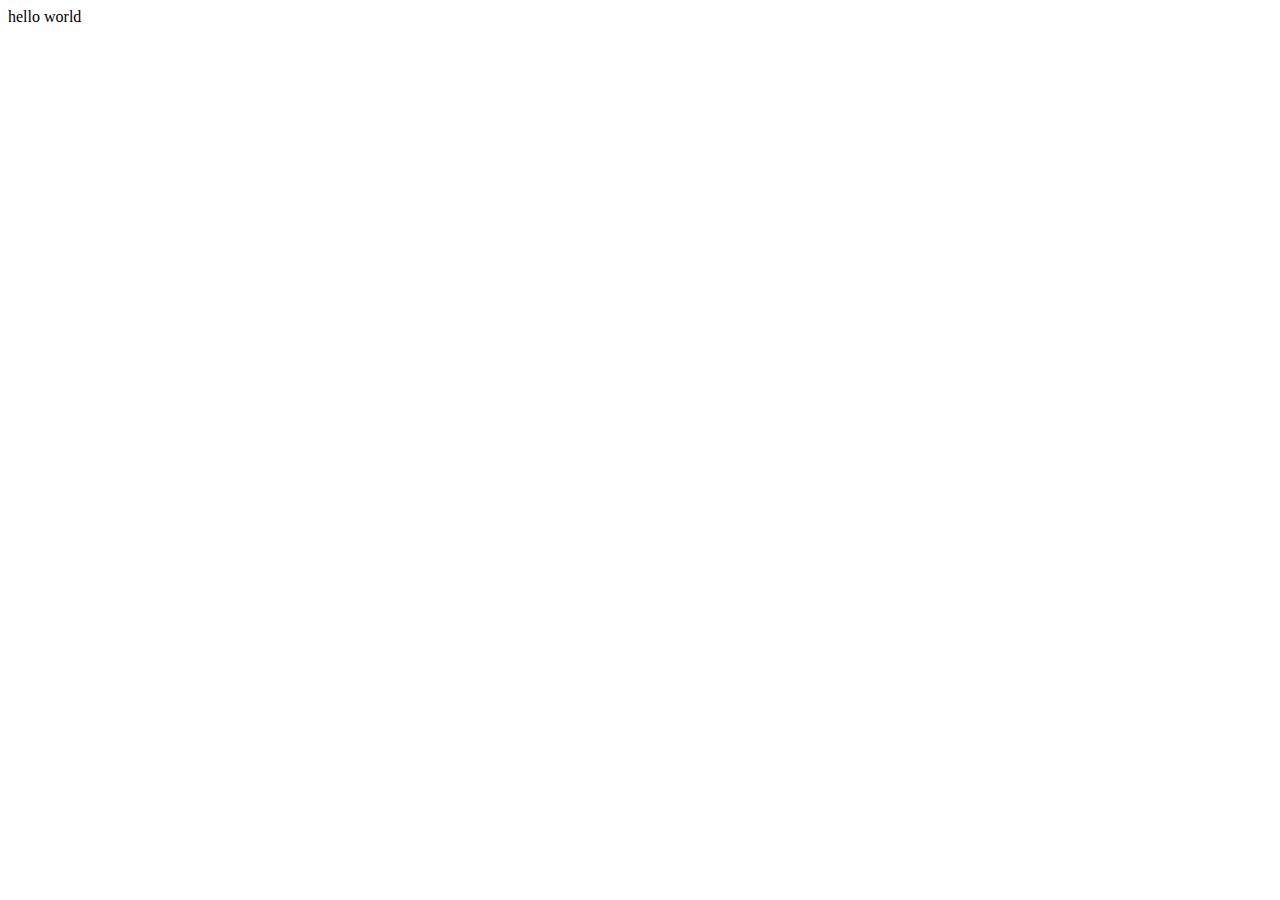
==== index.html @ 951d093b "added index.html" ====
<!DOCTYPE html>
<html lang="en">
<head>
    <meta charset="UTF-8">
    <meta name="viewport" content="width=device-width, initial-scale=1.0">
    <title>Document</title>
</head>
<body>
    <div>
        hello world
    </div>
</body>
</html>
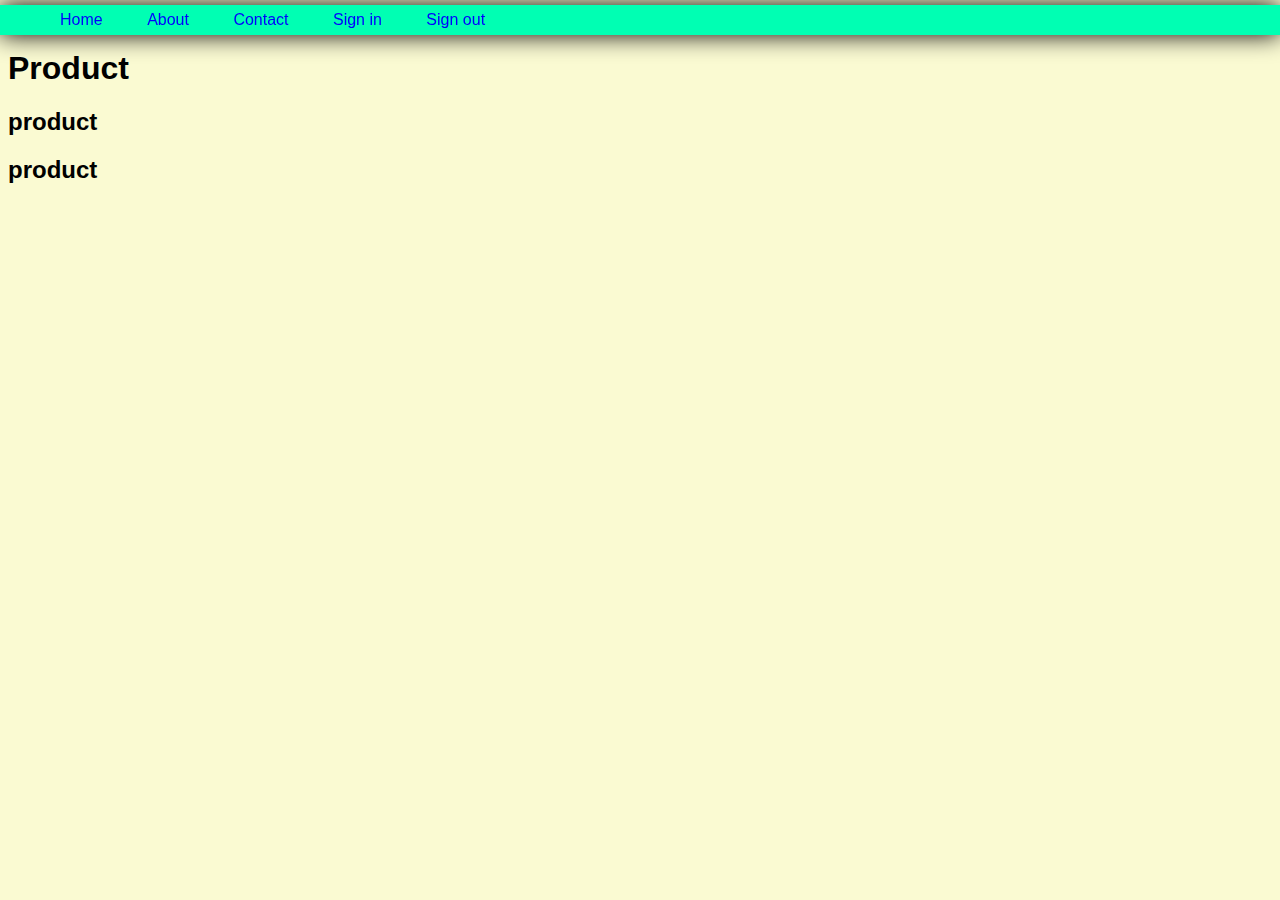
==== commit 8588ab5a: "repeat2" ====
--- a/index.html
+++ b/index.html
@@ -3,11 +3,50 @@
 <head>
     <meta charset="UTF-8">
     <meta name="viewport" content="width=device-width, initial-scale=1.0">
-    <title>Document</title>
-</head>
-<body>
-    <div>
-        hello world
-    </div>
+     
+        <Title>     
+        Make a Navigation Bar  
+        </Title>  
+         
+        <link rel="stylesheet" href="index.css">
+       
+</head> 
+        <Body>
+            <div> 
+                <header>  
+                <nav>  
+                <ul>  
+                <li>  
+                <a href="#"> Home </a>  
+                </li>  
+                <li>  
+                <a href="#"> About </a>  
+                </li>  
+                <li>  
+                <a href="#"> Contact </a>  
+                </li>  
+                <li> <a href="login.html"> Sign in </a>  
+                </li>  
+                <li>  
+                <a href="#"> Sign out </a>  
+                </li>  
+                </ul>  
+                </nav>  
+                </header> 
+            </div>  
+            <div class="center">
+                <div>
+                    <h1>Product</h1>
+                </div>
+
+                <div>
+                    <div>
+                        <h2>product</h2>
+                    </div>
+                    <div>
+                        <h2>product</h2>
+                    </div>
+                </div>
+            </div>
 </body>
 </html>--- a/index.css
+++ b/index.css
@@ -0,0 +1,31 @@
+
+  
+  body {
+    background: lightgoldenrodyellow;
+    font-family: 'Rubik', sans-serif;
+  }
+  
+  header {  
+    background-color: rgb(0, 255, 179);  
+    position: fixed;  
+    left: 0;  
+    right: 0;  
+    top: 5px;  
+    height: 30px;  
+    display: flex;  
+    align-items: center;  
+    box-shadow: 0 0 25px 0 black;  
+    }  
+    header * {  
+    display: inline;  
+    }  
+    header li {  
+    margin: 20px;  
+    }  
+    header li a {  
+    color: blue;  
+    text-decoration: none;  
+    } 
+    .center{
+        margin-top: 50px;
+    }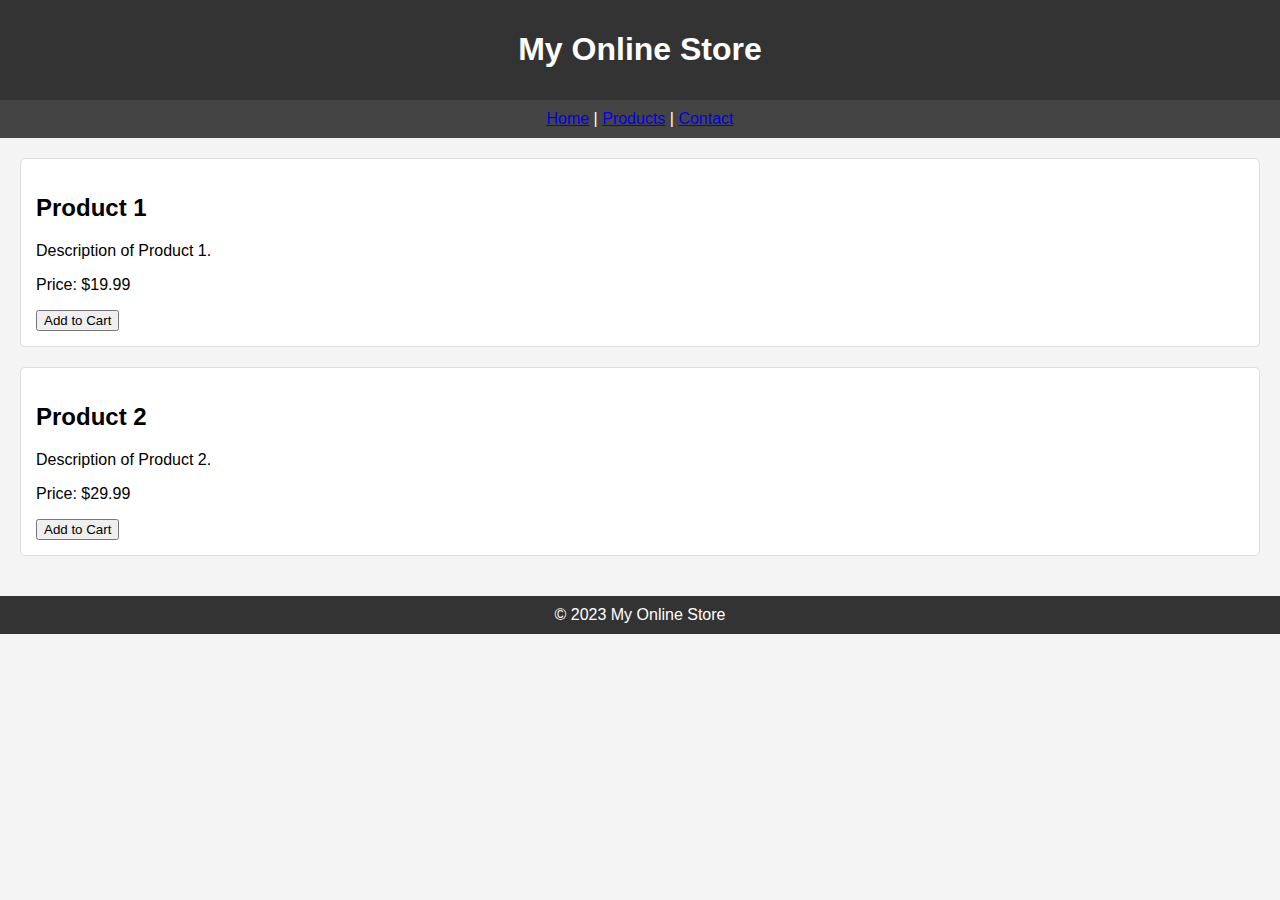
==== commit 0358ee98: "wednesday3" ====
--- a/index.html
+++ b/index.html
@@ -3,50 +3,80 @@
 <head>
     <meta charset="UTF-8">
     <meta name="viewport" content="width=device-width, initial-scale=1.0">
-     
-        <Title>     
-        Make a Navigation Bar  
-        </Title>  
-         
-        <link rel="stylesheet" href="index.css">
-       
-</head> 
-        <Body>
-            <div> 
-                <header>  
-                <nav>  
-                <ul>  
-                <li>  
-                <a href="#"> Home </a>  
-                </li>  
-                <li>  
-                <a href="#"> About </a>  
-                </li>  
-                <li>  
-                <a href="#"> Contact </a>  
-                </li>  
-                <li> <a href="login.html"> Sign in </a>  
-                </li>  
-                <li>  
-                <a href="#"> Sign out </a>  
-                </li>  
-                </ul>  
-                </nav>  
-                </header> 
-            </div>  
-            <div class="center">
-                <div>
-                    <h1>Product</h1>
-                </div>
+    <title>My Online Store</title>
+    <style>
+        body {
+            font-family: Arial, sans-serif;
+            margin: 0;
+            padding: 0;
+            background-color: #f4f4f4;
+        }
 
-                <div>
-                    <div>
-                        <h2>product</h2>
-                    </div>
-                    <div>
-                        <h2>product</h2>
-                    </div>
-                </div>
-            </div>
+        header {
+            background-color: #333;
+            color: #fff;
+            padding: 10px;
+            text-align: center;
+        }
+
+        nav {
+            background-color: #444;
+            color: #fff;
+            padding: 10px;
+            text-align: center;
+        }
+
+        section {
+            padding: 20px;
+        }
+
+        article {
+            margin-bottom: 20px;
+            border: 1px solid #ddd;
+            background-color: #fff;
+            padding: 15px;
+            border-radius: 5px;
+        }
+
+        footer {
+            background-color: #333;
+            color: #fff;
+            padding: 10px;
+            text-align: center;
+        }
+    </style>
+</head>
+<body>
+    <header>
+        <h1>My Online Store</h1>
+    </header>
+
+    <nav>
+        <a href="#">Home</a> |
+        <a href="#">Products</a> |
+        <a href="#">Contact</a>
+    </nav>
+
+    <section>
+        <article>
+            <h2>Product 1</h2>
+            <p>Description of Product 1.</p>
+            <p>Price: $19.99</p>
+            <button>Add to Cart</button>
+        </article>
+
+        <article>
+            <h2>Product 2</h2>
+            <p>Description of Product 2.</p>
+            <p>Price: $29.99</p>
+            <button>Add to Cart</button>
+        </article>
+
+        <!-- Add more product articles as needed -->
+    </section>
+
+    <footer>
+        &copy; 2023 My Online Store
+    </footer>
 </body>
-</html>+</html>
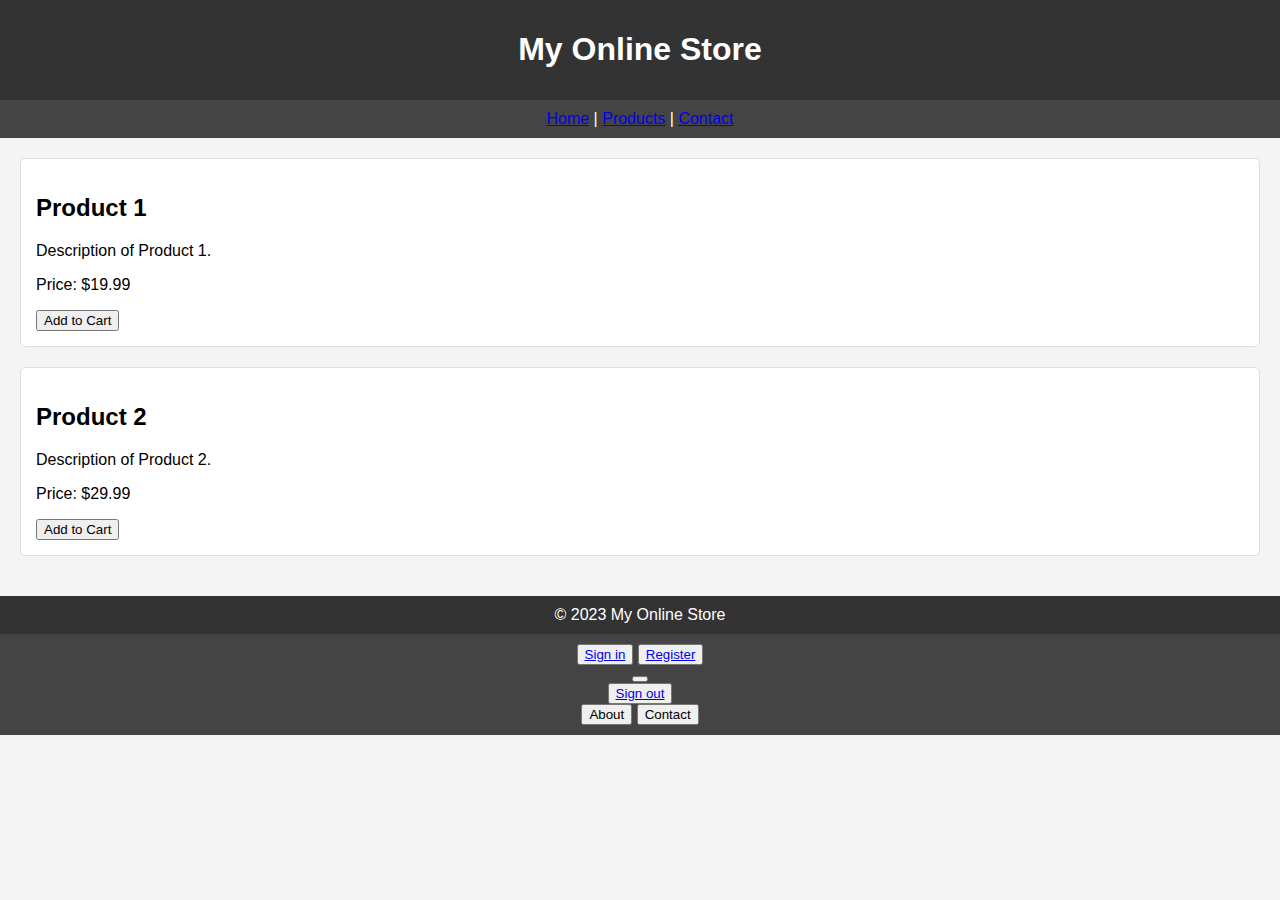
==== commit ee7b1778: "Friday" ====
--- a/index.html
+++ b/index.html
@@ -80,3 +80,66 @@
     </footer>
 </body>
 </html>
+
+
+<div> 
+                
+    <div class="parent">
+       <nav>
+       <div class="nav-div">
+           <div id="signin" class="collapsible Alternate" style=" display :">
+                   <button><a href="login.html"> Sign in </a> </button> 
+                   <button><a href="register.html"> Register </a>  </button> 
+           </div>
+           <button type="button" id="user" class="collapsible">User</button>
+               <div id="content" class="content">
+                   <button type="button" class="collapsible"><a href="logout.php"> Sign out </a> </button> 
+               </div> 
+           
+           <button type="button" id="about" class="collapsible">About</button>
+           
+           <button type="button" id="contact" class="collapsible">Contact</button>
+        </div> 
+       </nav>
+</div>
+
+</div>  
+
+
+<script>   
+   var username = '<?php echo "$username"?>';
+    if(username=='' || username==null){
+           // document.getElementsByClassName("Alternate").style.display="block";
+           // document.getElementsById("user").style.display="none";
+
+           var alternateElements = document.getElementsByClassName("Alternate");
+           for (var j = 0; j < alternateElements.length; j++) {
+               alternateElements[j].style.display = "block";
+           }
+           var userElement = document.getElementById("user");
+           if (userElement) {
+               userElement.style.display = "none";
+}
+
+    }
+    else{
+        document.getElementById("user").innerHTML = username; 
+        document.getElementById("content").innerhtml = '  <a href="logout.php"> Sign out </a>   '; 
+    }
+
+
+       var coll = document.getElementsByClassName("collapsible");
+       var i;
+
+       for (i = 0; i < coll.length; i++) {
+       coll[i].addEventListener("click", function() {
+           this.classList.toggle("active");data-value
+           var content = this.nextElementSibling;
+           if (content.style.display === "block") {
+           content.style.display = "none";
+           } else {
+           content.style.display = "block";
+           }
+       });
+       } 
+    </script>
